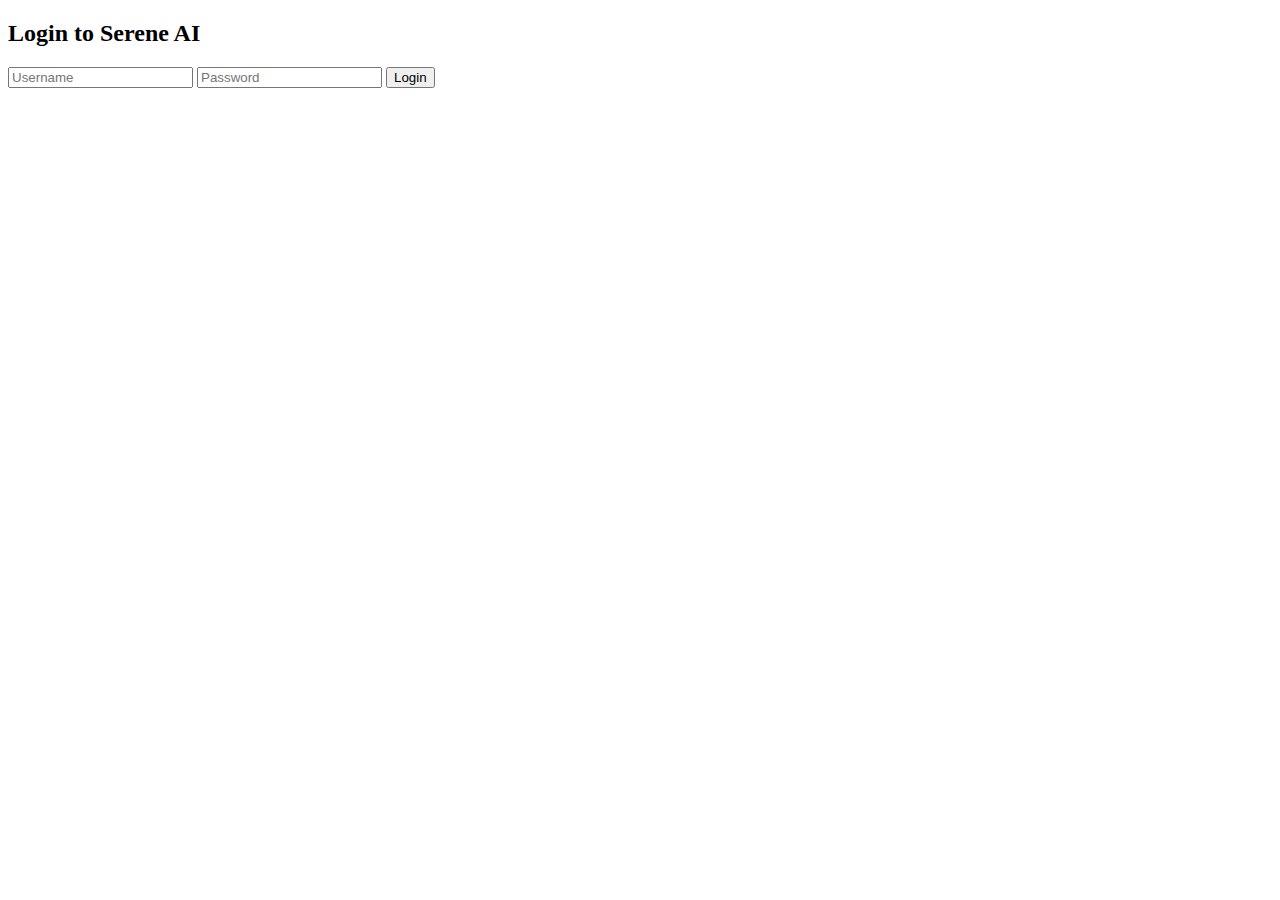
==== templates/login.html @ 88da0b37 "Create login.html" ====
<!DOCTYPE html>
<html lang="en">
<head>
    <meta charset="UTF-8">
    <meta name="viewport" content="width=device-width, initial-scale=1.0">
    <link rel="stylesheet" href="styles.css">
    <title>Login - Serene AI</title>
</head>
<body>
    <div class="login-container">
        <h2>Login to Serene AI</h2>
        <form action="/login" method="POST">
            <input type="text" name="username" placeholder="Username" required>
            <input type="password" name="password" placeholder="Password" required>
            <button type="submit">Login</button>
        </form>
    </div>
</body>
</html>
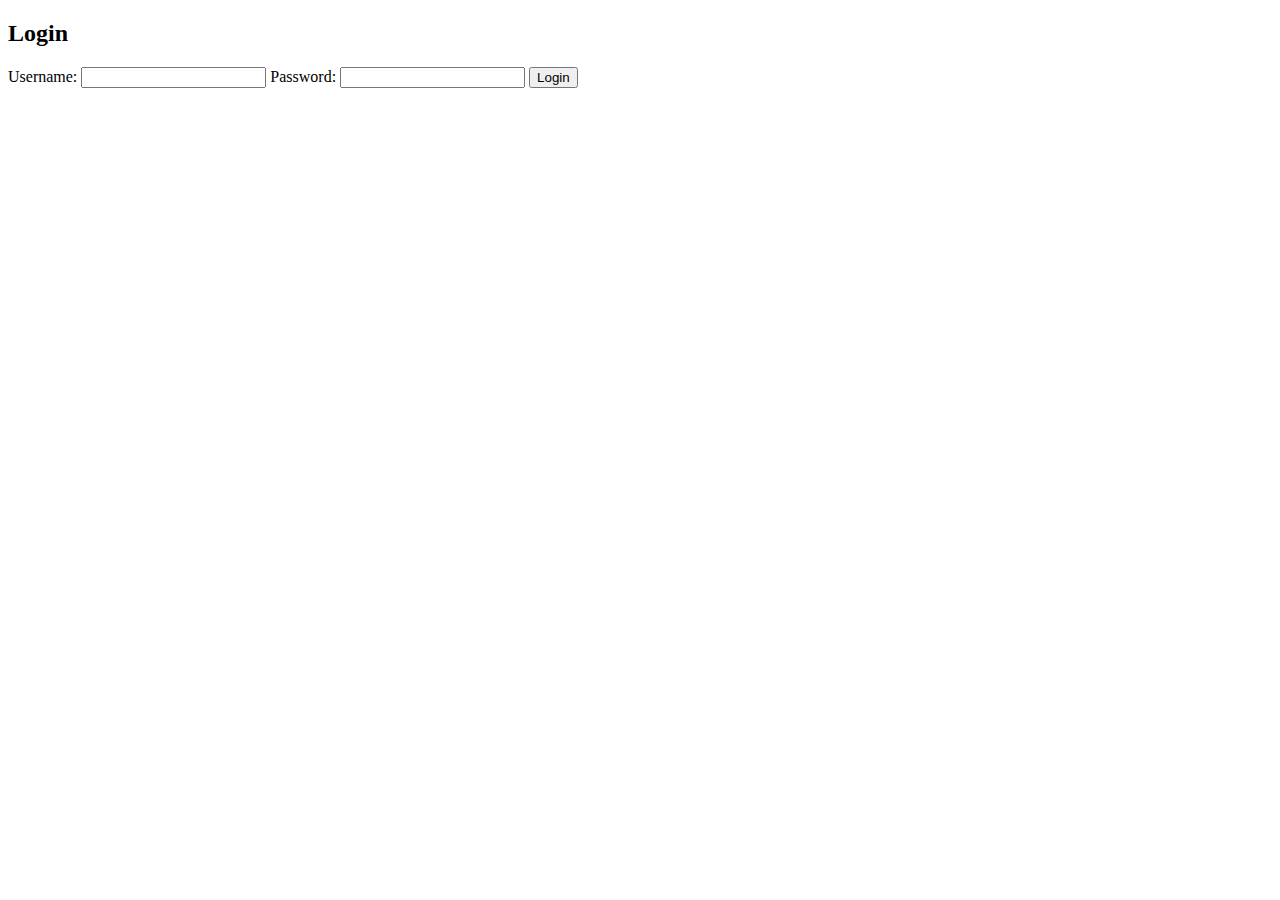
==== commit e1a4c5bf: "Update login.html" ====
--- a/templates/login.html
+++ b/templates/login.html
@@ -3,15 +3,17 @@
 <head>
     <meta charset="UTF-8">
     <meta name="viewport" content="width=device-width, initial-scale=1.0">
-    <link rel="stylesheet" href="styles.css">
-    <title>Login - Serene AI</title>
+    <link rel="stylesheet" href="styles.css"> <!-- Link to your CSS file -->
+    <title>Login</title>
 </head>
 <body>
-    <div class="login-container">
-        <h2>Login to Serene AI</h2>
-        <form action="/login" method="POST">
-            <input type="text" name="username" placeholder="Username" required>
-            <input type="password" name="password" placeholder="Password" required>
+    <div class="container">
+        <h2>Login</h2>
+        <form action="/login" method="post">
+            <label for="username">Username:</label>
+            <input type="text" id="username" name="username" required>
+            <label for="password">Password:</label>
+            <input type="password" id="password" name="password" required>
             <button type="submit">Login</button>
         </form>
     </div>
